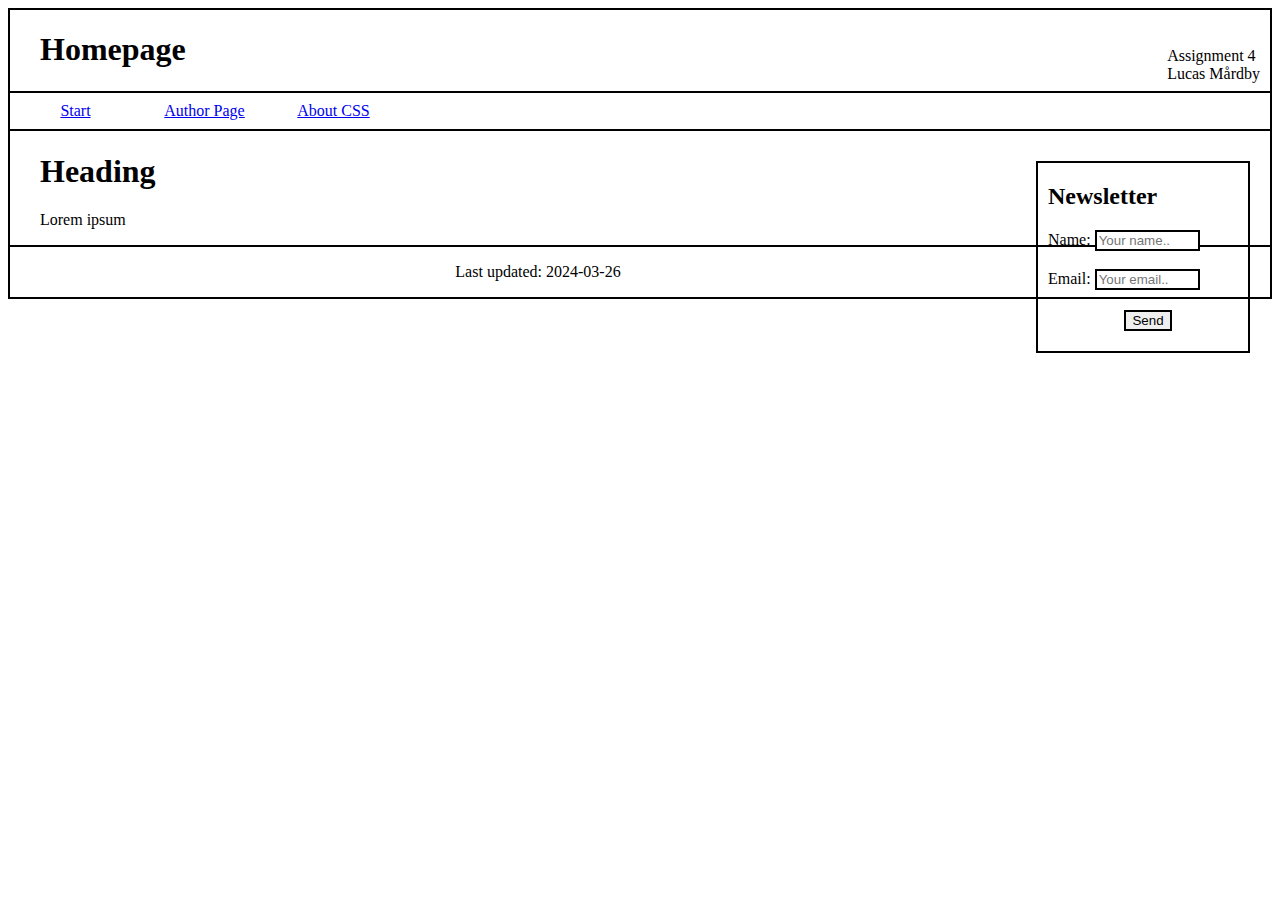
==== index.html @ 5056e6f3 "Large update" ====
<!DOCTYPE html>
<html lang="en">
  <head>
    <title>Assignment 5</title>
    <meta charset="UTF-8" />
    <link rel="stylesheet" href="design.css" />
  </head>
  <header>
    <div>
      <p>
        Assignment 4 <br />
        Lucas Mårdby
      </p>
    </div>
    <h1>Homepage</h1>
  </header>
  <nav>
    <table>
      <tr>
        <td>
          <a href="index.html">Start</a>
        </td>
        <td><a href="author.html">Author Page</a></td>
        <td><a href="aboutCSS.html">About CSS</a></td>
      </tr>
    </table>
  </nav>
  <aside>
    <h2>Newsletter</h2>
    <form action="">
      <label for=""
        >Name: <input type="text" placeholder="Your name.." size="10px" />
      </label>
      <br />
      <br />
      <label for=""
        >Email: <input type="email" placeholder="Your email.." size="10px" />
      </label>
      <br />
      <button>Send</button>
    </form>
  </aside>
  <body>
    <h1>Heading</h1>
    <p>Lorem ipsum</p>
  </body>
  <footer>
    <p>Last updated: 2024-03-26</p>
  </footer>
</html>
---- design.css ----
body {
  border: 2px solid black;
  min-height: 100%;
}
header {
  border-bottom: 2px solid black;
  height: 60px;
}
div {
  float: right;
  margin-top: 0px;
  margin-right: 10px;
}
nav {
  border-bottom: 2px solid black;
}
td {
  width: 125px;
  height: 30px;
  text-align: center;
}
aside {
  height: auto;
  min-width: 200px;
  float: right;
  border: 2px solid black;
  margin-top: 30px;
  margin-right: 20px;
  padding-left: 10px;
}
input {
  border: 2px solid black;
}
button {
  border: 2px solid black;
  margin-top: 20px;
  margin-bottom: 20px;
  display: block;
  margin: auto;
  margin-top: 20px;
  margin-bottom: 20px;
}
footer {
  text-align: center;
  border-top: 2px solid black;
}
h1,
h3,
p {
  padding-left: 30px;
}
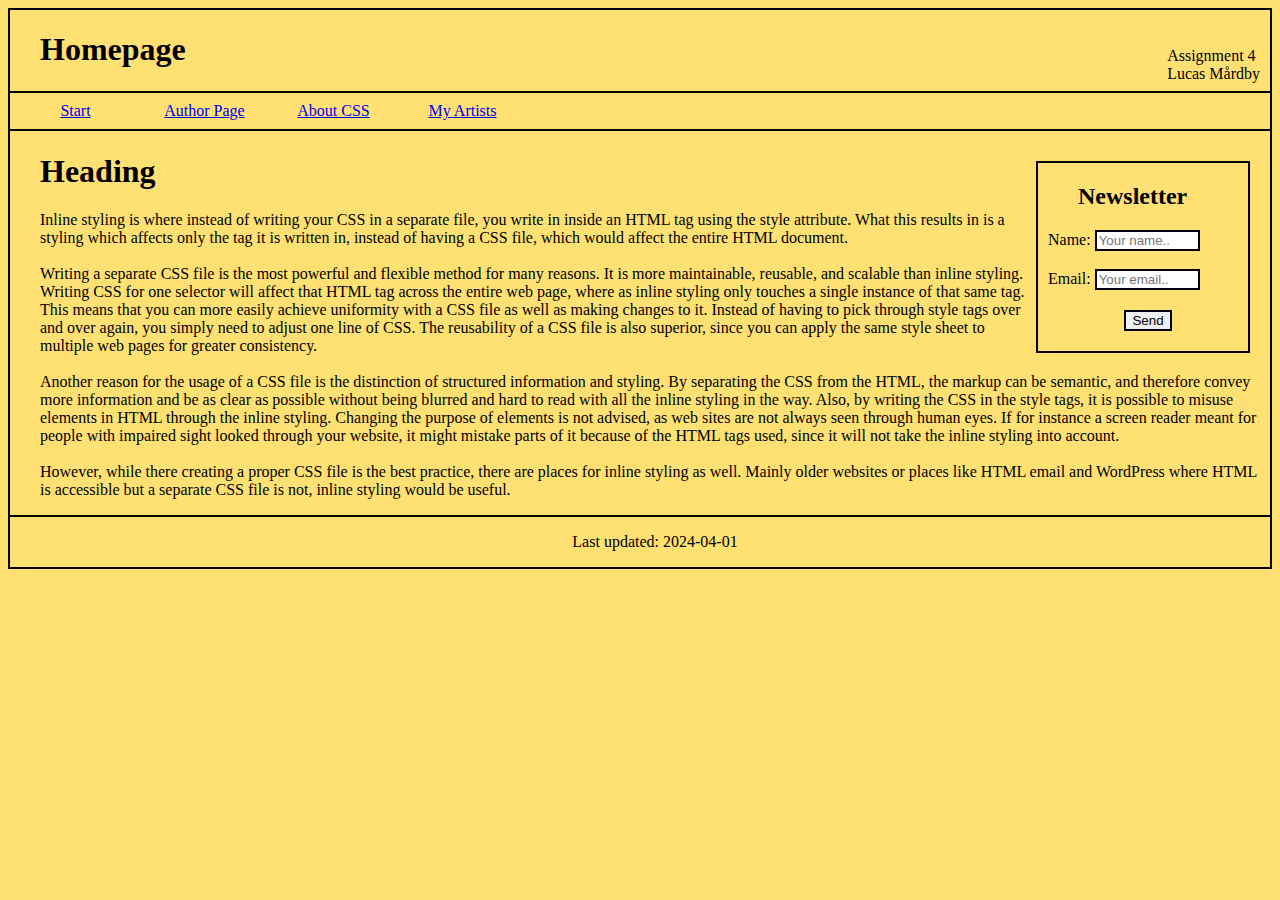
==== commit 35715fee: "Finished Assignment" ====
--- a/index.html
+++ b/index.html
@@ -5,46 +5,79 @@
     <meta charset="UTF-8" />
     <link rel="stylesheet" href="design.css" />
   </head>
-  <header>
-    <div>
-      <p>
-        Assignment 4 <br />
-        Lucas Mårdby
-      </p>
-    </div>
-    <h1>Homepage</h1>
-  </header>
-  <nav>
-    <table>
-      <tr>
-        <td>
-          <a href="index.html">Start</a>
-        </td>
-        <td><a href="author.html">Author Page</a></td>
-        <td><a href="aboutCSS.html">About CSS</a></td>
-      </tr>
-    </table>
-  </nav>
-  <aside>
-    <h2>Newsletter</h2>
-    <form action="">
-      <label for=""
-        >Name: <input type="text" placeholder="Your name.." size="10px" />
-      </label>
+  <body>
+    <header>
+      <div>
+        <p>
+          Assignment 4 <br />
+          Lucas Mårdby
+        </p>
+      </div>
+      <h1>Homepage</h1>
+    </header>
+    <nav>
+      <table>
+        <tr>
+          <td>
+            <a href="index.html" target="_self">Start</a>
+          </td>
+          <td><a href="author.html" target="_self">Author Page</a></td>
+          <td><a href="aboutCSS.html" target="_self">About CSS</a></td>
+          <td><a href="artists.html" target="_self">My Artists</a></td>
+        </tr>
+      </table>
+    </nav>
+    <aside>
+      <h2>Newsletter</h2>
+      <form>
+        <label
+          >Name: <input type="text" placeholder="Your name.." size="10" />
+        </label>
+        <br />
+        <br />
+        <label
+          >Email: <input type="email" placeholder="Your email.." size="10" />
+        </label>
+        <br />
+        <button>Send</button>
+      </form>
+    </aside>
+    <h1>Heading</h1>
+    <p>
+      Inline styling is where instead of writing your CSS in a separate file,
+      you write in inside an HTML tag using the style attribute. What this
+      results in is a styling which affects only the tag it is written in,
+      instead of having a CSS file, which would affect the entire HTML document.
       <br />
       <br />
-      <label for=""
-        >Email: <input type="email" placeholder="Your email.." size="10px" />
-      </label>
-      <br />
-      <button>Send</button>
-    </form>
-  </aside>
-  <body>
-    <h1>Heading</h1>
-    <p>Lorem ipsum</p>
+      Writing a separate CSS file is the most powerful and flexible method for
+      many reasons. It is more maintainable, reusable, and scalable than inline
+      styling. Writing CSS for one selector will affect that HTML tag across the
+      entire web page, where as inline styling only touches a single instance of
+      that same tag. This means that you can more easily achieve uniformity with
+      a CSS file as well as making changes to it. Instead of having to pick
+      through style tags over and over again, you simply need to adjust one line
+      of CSS. The reusability of a CSS file is also superior, since you can
+      apply the same style sheet to multiple web pages for greater consistency.
+      <br /><br />
+      Another reason for the usage of a CSS file is the distinction of
+      structured information and styling. By separating the CSS from the HTML,
+      the markup can be semantic, and therefore convey more information and be
+      as clear as possible without being blurred and hard to read with all the
+      inline styling in the way. Also, by writing the CSS in the style tags, it
+      is possible to misuse elements in HTML through the inline styling.
+      Changing the purpose of elements is not advised, as web sites are not
+      always seen through human eyes. If for instance a screen reader meant for
+      people with impaired sight looked through your website, it might mistake
+      parts of it because of the HTML tags used, since it will not take the
+      inline styling into account. <br /><br />
+      However, while there creating a proper CSS file is the best practice,
+      there are places for inline styling as well. Mainly older websites or
+      places like HTML email and WordPress where HTML is accessible but a
+      separate CSS file is not, inline styling would be useful.
+    </p>
+    <footer>
+      <p>Last updated: 2024-04-01</p>
+    </footer>
   </body>
-  <footer>
-    <p>Last updated: 2024-03-26</p>
-  </footer>
 </html>
--- a/design.css
+++ b/design.css
@@ -1,4 +1,5 @@
 body {
+  background-color: #ffe173;
   border: 2px solid black;
   min-height: 100%;
 }
@@ -49,3 +50,16 @@
 p {
   padding-left: 30px;
 }
+p {
+  max-width: 1500px;
+}
+h2 {
+  margin-left: 30px;
+}
+img {
+  width: 250px;
+  border-radius: 50px;
+  float: left;
+  margin-top: 15px;
+  margin-right: 30px;
+}
